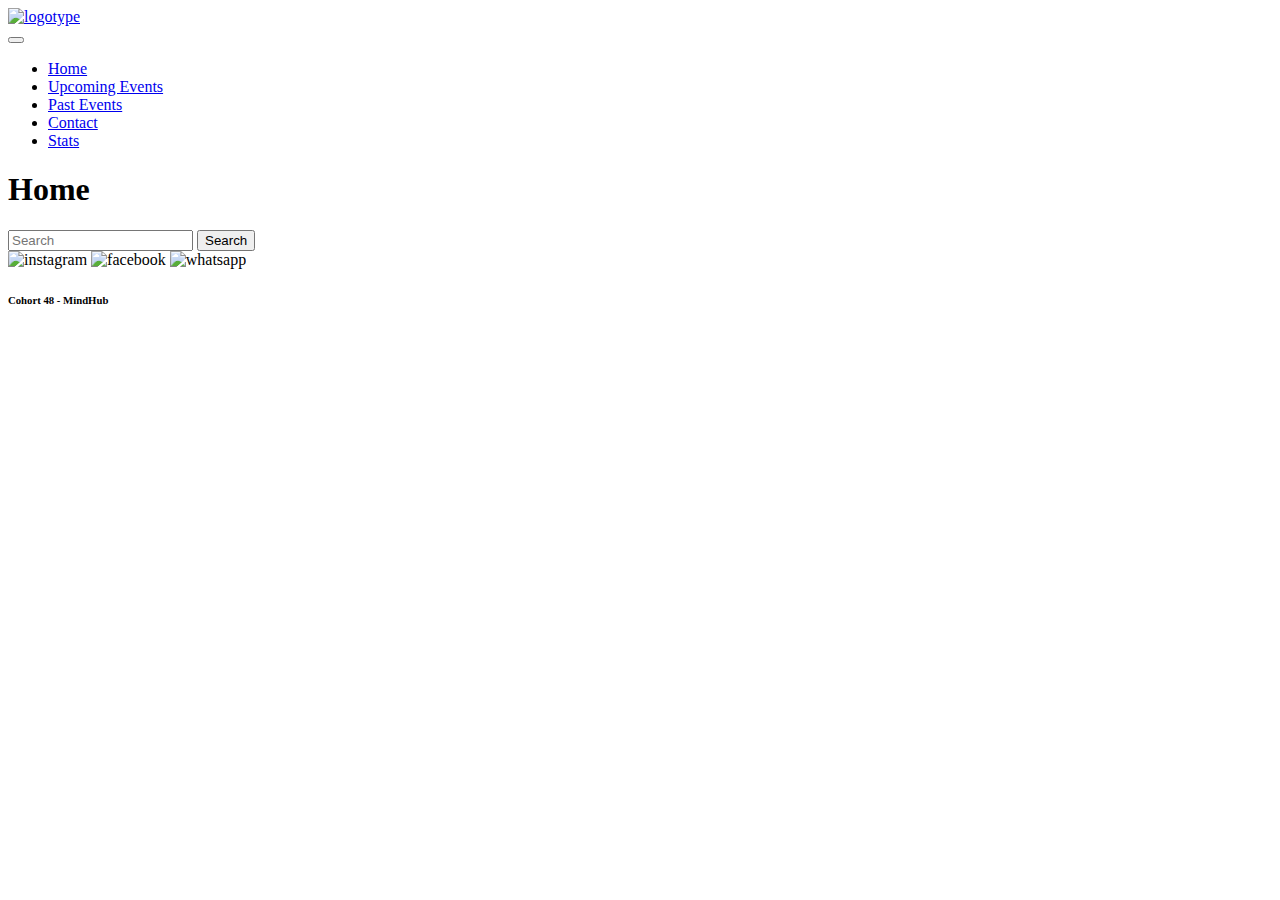
==== index.html @ d3512787 "sprint 03" ====
<!DOCTYPE html>
<html lang="en">
<head>
    <meta charset="UTF-8">
    <meta http-equiv="X-UA-Compatible" content="IE=edge">
    <meta name="viewport" content="width=device-width, initial-scale=1.0">
    <link href="https://cdn.jsdelivr.net/npm/bootstrap@5.3.0-alpha3/dist/css/bootstrap.min.css" rel="stylesheet" integrity="sha384-KK94CHFLLe+nY2dmCWGMq91rCGa5gtU4mk92HdvYe+M/SXH301p5ILy+dN9+nJOZ" crossorigin="anonymous">
    <link rel="stylesheet" href="./assets/pages/style.css">
    <title>Amazing Events | Home</title>
    <link rel="shortcut icon" href="./assets/images/favicon.png" type="image/x-icon">
    <link rel="preconnect" href="https://fonts.googleapis.com">
    <link rel="preconnect" href="https://fonts.gstatic.com" crossorigin>
    <link href="https://fonts.googleapis.com/css2?family=Ubuntu:wght@300&display=swap" rel="stylesheet">
</head>
<body class="layout">

    <header class="bg-black vh-header d-flex justify-content-between align-items-center">
        
            <div class="">
                <a class="navbar-brand ps-5" href="#">
                    <img src="./assets/images/LogoAmazingEvents.png" alt="logotype" width="200" class="logoImg">
                </a>
            </div>

            <nav class="d-flex p-0 navbar navbar-expand-lg">
                <div>
                    <button class="navbar-toggler" type="button" data-bs-toggle="collapse" data-bs-target="#navbarNav" aria-controls="navbarNav" aria-expanded="false" aria-label="Toggle navigation"> <span class="navbar-toggler-icon"></span>
                    </button>
                    <div class="collapse navbar-collapse" id="navbarNav">
                        <ul class="navbar-nav">
                            <li class="nav-item" >
                                <a class="nav-link active text-violet fs-4 p-3" aria-current="page" href="#">Home</a>
                            </li>
                            <li class="nav-item">
                                <a class="nav-link text-violet fs-4 p-3" href="./assets/pages/upcomingEvents.html">Upcoming Events</a>
                            </li>
                            <li class="nav-item">
                                <a class="nav-link text-violet fs-4 p-3" href="./assets/pages/pastEvents.html">Past Events</a>
                            </li>
                            <li class="nav-item">
                                <a class="nav-link text-violet fs-4 p-3" href="./assets/pages/contactUs.html">Contact</a>
                            </li>
                            <li class="nav-item">
                                <a class="nav-link text-violet fs-4 p-3" href="./assets/pages/stats.html">Stats</a>
                            </li>
                        </ul>
                    </div>
                </div>
            </nav>
    </header>

    <main class="d-flex flex-column flex-grow-1 align-items-center">

        <div class="name-page-box d-flex justify-content-center align-items-center bg-violet text-black">
            <h1>Home</h1>
        </div>

        <div class="d-flex sub-nav-box align-items-center">
            <form class="sub-nav-box-selects" id="formCheckbox">
                
            </form>

            <div>
                <nav class="navbar bg-black">
                    <div class="container-fluid bg-black">
                        <form class="d-flex text-violet bg-black" role="search">
                            <input class="form-control me-3" type="search" placeholder="Search" aria-label="Search" id="formSearchBox">
                            <button class="btn btn-outline-violet" type="submit" id="buttonHome">Search</button>
                        </form>
                    </div>
                </nav>
            </div>
        </div>
       
        <div class="containerCardsBox container-xxl d-flex flex-wrap pt-5 ps-0 pe-0 m-0 mt-1 justify-content-between" id = "container">

        </div>

    </main>

    <footer class="bg-black vh-footer d-flex justify-content-between align-items-center text-secondary pe-3">
        <div class="ps-3 d-flex justify-content-evently smedia-box justify-content-between">
            <img src="./assets/images/instagram.png" alt="instagram">
            <img src="./assets/images/facebook.png" alt="facebook">
            <img src="./assets/images/whatsapp.png" alt="whatsapp">
        </div>
        <div>
            <h6>Cohort 48 - MindHub</h6>
        </div>
    </footer>

    <script src="https://cdn.jsdelivr.net/npm/bootstrap@5.3.0-alpha3/dist/js/bootstrap.bundle.min.js" integrity="sha384-ENjdO4Dr2bkBIFxQpeoTz1HIcje39Wm4jDKdf19U8gI4ddQ3GYNS7NTKfAdVQSZe" crossorigin="anonymous"></script>
    <script src="./assets/pages/data.js"></script>
    <script src="./assets/pages/home.js"></script>
</body>
</html>
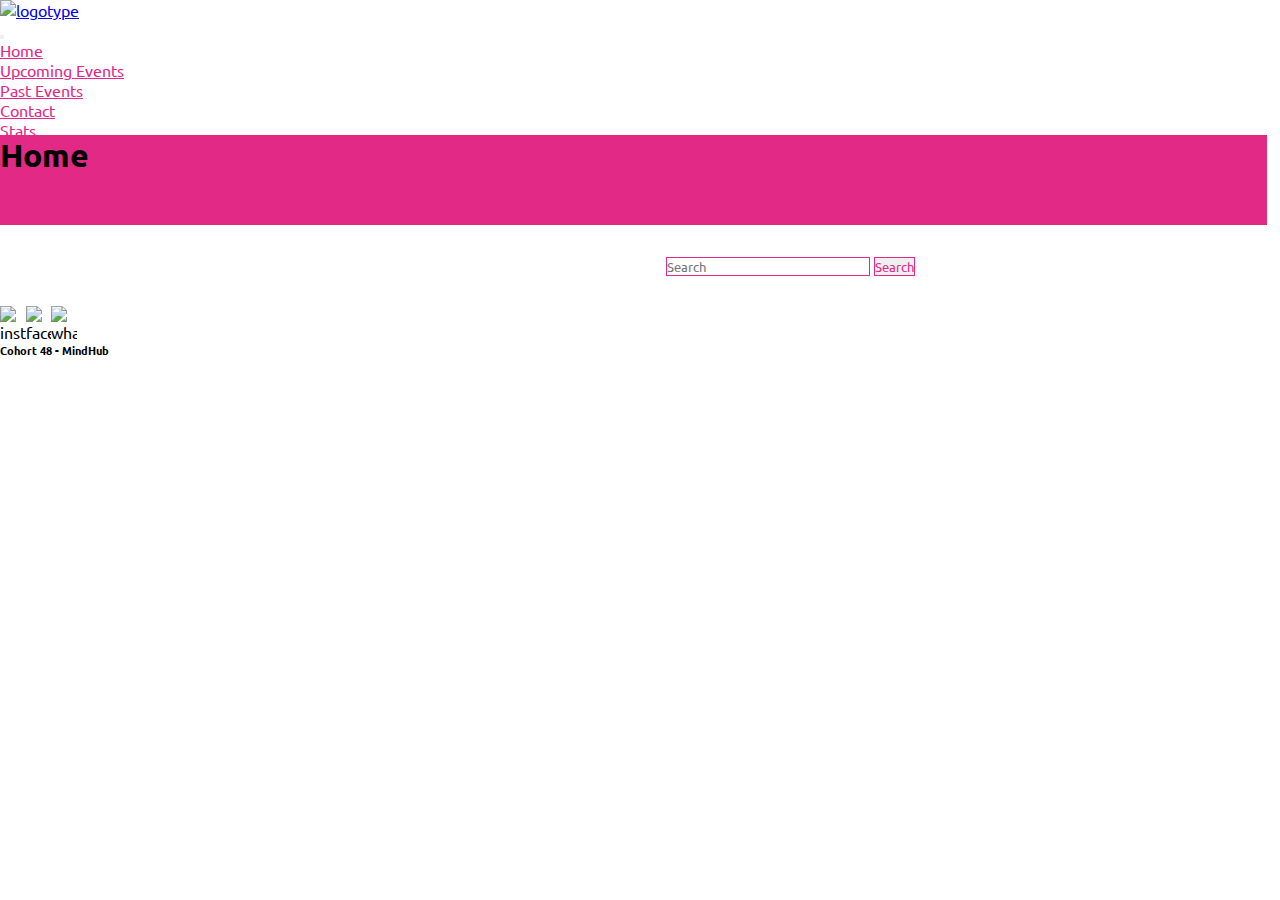
==== commit 937eae73: "sprint 04" ====
--- a/index.html
+++ b/index.html
@@ -90,7 +90,6 @@
     </footer>
 
     <script src="https://cdn.jsdelivr.net/npm/bootstrap@5.3.0-alpha3/dist/js/bootstrap.bundle.min.js" integrity="sha384-ENjdO4Dr2bkBIFxQpeoTz1HIcje39Wm4jDKdf19U8gI4ddQ3GYNS7NTKfAdVQSZe" crossorigin="anonymous"></script>
-    <script src="./assets/pages/data.js"></script>
-    <script src="./assets/pages/home.js"></script>
+    <script type="module" src="./assets/pages/home.js"></script>
 </body>
 </html>--- a/assets/pages/style.css
+++ b/assets/pages/style.css
@@ -0,0 +1,131 @@
+*{
+    padding: 0;
+    margin: 0;
+    box-sizing: border-box;
+    font-family: 'Ubuntu', sans-serif;
+}
+
+.name-page-box{
+    display: flex;
+    width: 99vw;
+    height: 10vh;
+}
+
+.sub-nav-box{
+    display: flex;
+    width: 90vw;
+    height: 9vh;
+    justify-content: space-evenly;
+    align-items: center;
+    justify-self: center;
+    /*border: 1px solid red;*/
+}
+
+.text-violet{
+    color: rgb(226, 41, 134) !important;
+}
+
+.bg-violet{
+    background-color: rgb(226, 41, 134) !important;
+}
+
+.violet{
+    color: rgb(241, 73, 157) !important;
+}
+
+.btn-outline-violet, .btn, .form-control{
+    border: 1px solid rgb(226, 41, 134) !important;
+    color: rgb(226, 41, 134) !important;
+
+}
+
+.vh-header{
+    height: 15vh;
+}
+
+.layout{
+    display: flex;
+    flex-direction: column;
+    min-height: 100vh;
+}
+
+main{
+    background-image: url("../images/background.jpg");
+    background-size: cover;
+}
+
+.containerCardsBox{
+    width: 90vw;
+}
+
+.tables{
+    width: 60vw;
+    text-align: center;
+}
+
+footer img{
+    width: 2vw;
+}
+
+.vh-footer{
+    height: 10vh;
+}
+
+.smedia-box{
+    display: flex;
+    width: 12vw;
+}
+
+
+table, thead, tr, th, td{
+    background-color: black;
+    color: rgb(226, 41, 134);
+    border-collapse: collapse;
+    border: 1px solid rgb(226, 41, 134);
+    /*font-size: 1.7rem;*/
+    padding: 0.5rem;
+}
+
+@media only screen and (min-width: 320px) and (max-width: 767px){
+
+    .vh-header{
+        height: 40vh;
+        justify-content: center;
+    }
+
+    .logoImg{
+        width: 40vw;
+    }
+    
+    
+    .containerCardsBox{
+        flex-direction: column;
+        align-items: center;
+    }
+
+    .sub-nav-box{
+        flex-direction: column-reverse;
+        height: 28vh;
+    }
+
+    footer img{
+        width: 7vw;
+    }
+
+    .sub-nav-box-selects{
+        width: 60vw;
+    }
+}
+
+@media only screen and (min-width: 768px) and (max-width: 991px){
+    .vh-header{
+        height: 40vh;
+        justify-content: center;
+    }
+
+    .logoImg{
+        width: 40vw;
+    }
+
+
+}